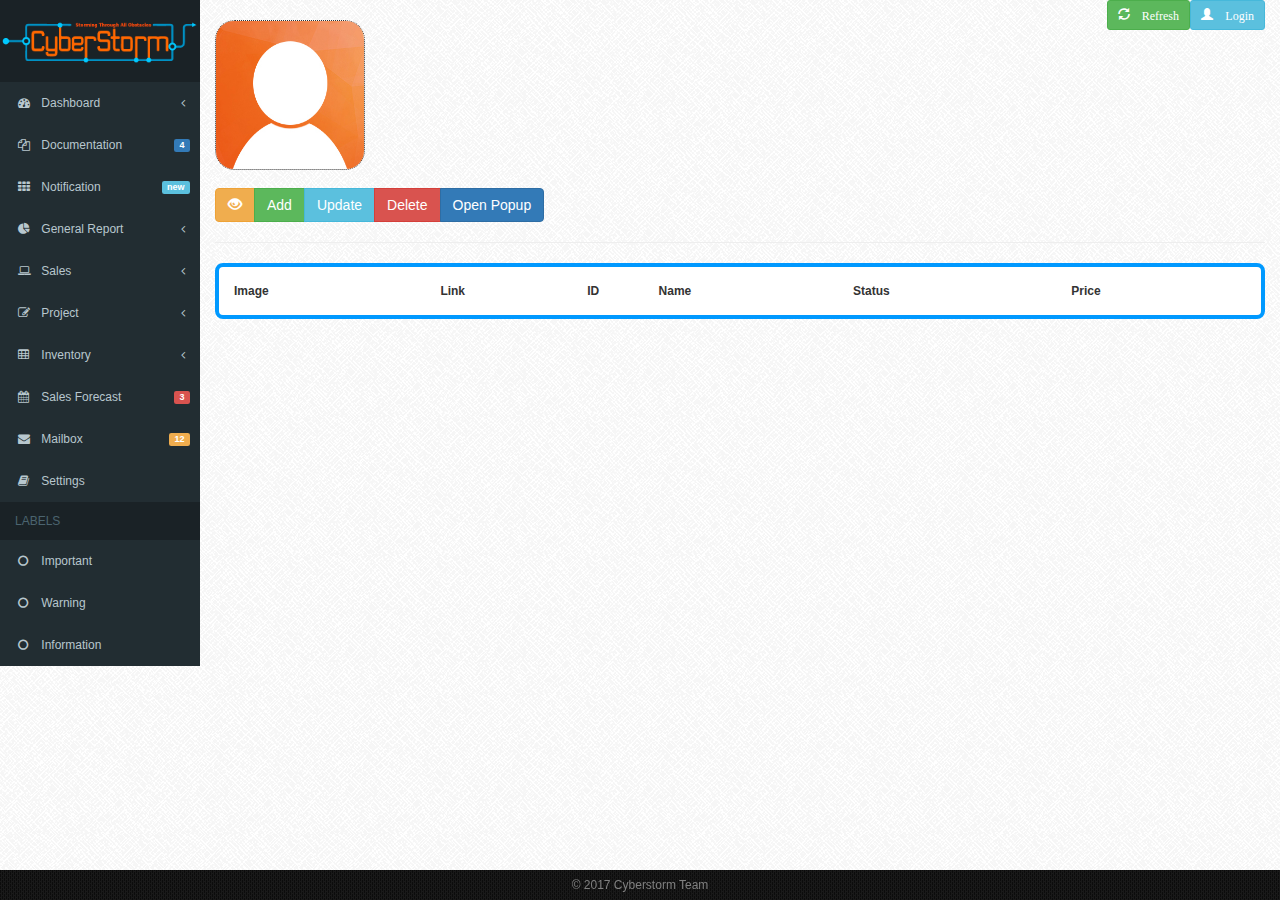
==== index.html @ 32dcd94d "init demo project for cyberstorm team" ====
<!DOCTYPE html>
<html>
<head>
	<meta charset="utf-8" />
	<link rel="icon" type="image/png" href="./favicon.ico">
	<title>VNP ERP - Demo by Hn</title>
	<meta name="keywords" content="" />
	<meta name="description" content="" />
	
	<link rel="stylesheet" href="https://maxcdn.bootstrapcdn.com/bootstrap/3.3.7/css/bootstrap.min.css">
	<link rel="stylesheet" href="https://maxcdn.bootstrapcdn.com/font-awesome/4.6.3/css/font-awesome.min.css">
	<link rel="stylesheet" href="./css/style.css">
	<!--Sidebar menu -->
	<link rel="stylesheet" href="./css/sidebar-menu.css">
	<!--Noty -->
	<link rel="stylesheet" href="./css/noty.css">
	<!--DataTables.net -->
	<link rel="stylesheet" type="text/css" href="https://cdn.datatables.net/1.10.13/css/jquery.dataTables.css">
	<!--Toggle Switch: checkbox On/Off-->
	<link rel="stylesheet" type="text/css" href="./css/tinytools.toggleswitch.min.css">
	<style>
	/* Khung đăng nhập ở góc trên bên phải*/
	#logindiv {
		display: none;
		position:fixed;
		right: 14px;
		top: 30px;
		background-color:#ffc299;
		border-radius: 7px;
		width: 190px;
		height: 160px;
		padding: 10px;
		border-style:solid;
		border-side: 1px;
		border-color: #ff944d;
		box-shadow: 0 4px 8px 0 rgba(0, 0, 0, 0.2), 0 6px 20px 0 rgba(0, 0, 0, 0.19);
	}
	@media screen and (min-width: 768px) {
		.custom-class {
			width: 500px; /* either % (e.g. 60%) or px (400px) */
		}
	}
	.pop {
	}
	
	.subicon{
		color: #ff471a;
	}
	</style>
</head>

<body>

<div class="wrapper">
<!--
	<header class="header">
		<img id="logo" src="./image/logo.png" style="width:220px;padding-top:20px"/>
	</header> .header-->

	<div class="middle">

		<div class="container">
			<!-- Content-->
			<main class="content animation" id="content">
			
				<!-- Upload hình ảnh-->
				<div id="upload"> 
					<img id="preview" src="./image/person-placeholder.jpg"/>
					<input type="file" name="avatarfile" id="avatarfile" onchange="previewImage(this)" accept="image/*"/>
				</div>
				</br>
				<div class="btn-group" role="group" aria-label="Basic example">
				  <button type="button" id="showhide" class="btn btn-warning" data-toggle="tooltip" title="Auto hide menu"data-placement="right"><span class="glyphicon glyphicon-eye-open"></span></button>
				  <button type="button" id="add" class="btn btn-success">Add</button>
				  <button type="button" id="update" class="btn btn-info">Update</button>
				  <button type="button" id="delete" class="btn btn-danger">Delete</button>
				  <button type="button" id="showmodal" class="btn btn-primary" data-toggle="modal" data-target="#myModal">Open Popup</button>
				</div>
				<button type="button" class="btn btn-success btn-sm" id="load" style="position:fixed; right:90px; top:0px;"><span class="glyphicon glyphicon-refresh"> Refresh
				</button>
				<!-- Popup Đăng nhập -->
				<button type="button" class="btn btn-info btn-sm" id="hide" style="position:fixed; right:15px; top:0px;">
				  <span class="glyphicon glyphicon-user"> Login
				</button>	
				<div id="logindiv" >
					<form action="login.php" method="post" id="login-form">
					  Username:<br>
					  <input type="text" name="username" id="username" value="admin" >
					  <br>
					  Password:<br>
					  <input type="password" name="password" id="password" value="1a2b3c" >
					  <br>
					  <span style="color:gray;">Valid account: admin | 12345</span>
					  <br>
					  <button type="submit" class="btn btn-primary btn-sm" style="margin-left:50px;margin-top:5px;">
						  <span class="glyphicon glyphicon-chevron-right"></span> Login
						</button>
					</form> 
				</div>
				
				<!-- Popup dùng Boostrap -->
				<!-- Modal -->
				<div class="modal fade" id="myModal" tabindex="-1" role="dialog" aria-labelledby="exampleModalLabel" aria-hidden="true">
				  <div class="modal-dialog custom-class" role="document">
					<div class="modal-content">
					  <div class="modal-header">
						<h5 class="modal-title" id="exampleModalLabel">Login</h5>
						<button type="button" class="close" data-dismiss="modal" aria-label="Close">
						  <span aria-hidden="true">&times;</span>
						</button>
					  </div>
					  <div class="modal-body">
						<form>
						<div class="form-group row">
						  <div class="col-sm-12">
							<div class="input-group input-group-lg">
							  <span class="input-group-addon" id="sizing-addon1"><span class="glyphicon glyphicon-user"></span></span>
							  <input type="text" class="form-control" placeholder="Username">
							</div>
						  </div>
						</div>
						<div class="form-group row">
						  <div class="col-sm-12">
							<div class="input-group input-group-lg">
							  <span class="input-group-addon" id="sizing-addon1"><span class="glyphicon glyphicon-asterisk"></span></span>
							  <input type="password" class="form-control" id="inputPassword" placeholder="Password">
							</div>
						  </div>
						</div>
						<div class="form-group row">
						  <div class="offset-sm-5 col-sm-12">
							<button type="submit" class="btn btn-primary">Sign in</button>
						  </div>
						</div>
						</form> 
						
					  </div>
					</div>
				  </div>
				</div>
				<hr>
				
				
				<!-- Bảng sản phẩm-->
				<div id="tableholder">
				<table id="producttbl" class="display" cellspacing="0" width="100%" style="background-color:white;">
					<thead>
					<tr>
						<th>Image</th>
						<th>Link</th>
						<th>ID</th>
						<th>Name</th>
						<th>Status</th>
						<th>Price</th>
					</tr>
					</thead>
					<tbody>
					</tbody>
				</table>
				</div>
			</main><!-- .content -->
		</div><!-- .container-->

		<!-- Menu dọc bên trái-->
		<aside class="left-sidebar animation" id="left-sidebar" >
			<ul class="sidebar-menu" >
			  <li class="sidebar-header"><img id="logo" src="./image/logo.png" style="width:200px;margin-left:-15px"/></li>
			  <li>
				<a href="#">
				  <i class="fa fa-dashboard"></i> <span class="pop"> Dashboard</span> <i class="fa fa-angle-left pull-right pop"></i>
				</a>
				<ul class="sidebar-submenu">
				  <li><a href="#"><i class="fa fa-circle-o subicon" data-toggle="tooltip" title="Dashboard V1"data-placement="right"></i> <span class="pop"> Dashboard v1</span></a></li>
				  <li><a href="#"><i class="fa fa-circle-o subicon" data-toggle="tooltip" title="Dashboard v2"data-placement="right"></i> <span class="pop"> Dashboard v2</span></a></li>
				</ul>
			  </li>
			  <li>
				<a href="#">
				  <i class="fa fa-files-o"></i>
				  <span class="pop">Documentation</span>
				  <span class="label label-primary pull-right pop">4</span>
				</a>
				<ul class="sidebar-submenu" style="display: none;">
				  <li><a href="#"><i class="fa fa-circle-o subicon"></i><span class="pop"> My document</a></li>
				  <li><a href="#"><i class="fa fa-circle-o subicon"></i><span class="pop"> New document</a></li>
				  <li><a href="#"><i class="fa fa-circle-o subicon"></i><span class="pop"> Regulation</a></li>
				  <li><a href="#"><i class="fa fa-circle-o subicon"></i><span class="pop"> Trash</a>
				  </li>
				</ul>
			  </li>
			  <li>
				<a href="#">
				  <i class="fa fa-th"></i> <span class="pop">Notification</span>
				  <small class="label pull-right label-info pop">new</small>
				</a>
			  </li>
			  <li>
				<a href="#">
				  <i class="fa fa-pie-chart"></i>
				  <span class="pop">General Report</span>
				  <i class="fa fa-angle-left pull-right pop"></i>
				</a>
				<ul class="sidebar-submenu">
				  <li><a href="#"><i class="fa fa-circle-o subicon"></i><span class="pop"> Sales</a></li>
				  <li><a href="#"><i class="fa fa-circle-o subicon"></i><span class="pop"> Inventory</a></li>
				  <li><a href="#"><i class="fa fa-circle-o subicon"></i><span class="pop"> Human Resource</a></li>
				  <li><a href="#"><i class="fa fa-circle-o subicon"></i><span class="pop"> Financial</a></li>
				</ul>
			  </li>
			  <li>
				<a href="#">
				  <i class="fa fa-laptop"></i>
				  <span class="pop">Sales</span>
				  <i class="fa fa-angle-left pull-right pop"></i>
				</a>
				<ul class="sidebar-submenu">
				  <li><a href="#"><i class="fa fa-circle-o subicon" data-toggle="tooltip" title="Dashboard"data-placement="left"></i><span class="pop"> Dashboard</a></li>
				  <li><a href="#"><i class="fa fa-circle-o subicon" data-toggle="tooltip" title="Sales Orders" data-placement="left"></i><span class="pop"> Sales Orders</a></li>
				  <li><a href="#"><i class="fa fa-circle-o subicon"></i><span class="pop"> Products</a></li>
				  <li><a href="#"><i class="fa fa-circle-o subicon"></i><span class="pop"> Sales Staffs</a></li>
				  <li><a href="#"><i class="fa fa-circle-o subicon"></i><span class="pop"> Customers</a></li>
				  <li><a href="#"><i class="fa fa-circle-o subicon"></i><span class="pop"> Reports</a></li>
				</ul>
			  </li>
			  <li>
				<a href="#">
				  <i class="fa fa-edit"></i> <span class="pop"> Project</span>
				  <i class="fa fa-angle-left pull-right pop"></i>
				</a>
				<ul class="sidebar-submenu">
				  <li><a href="#"><i class="fa fa-circle-o subicon"></i><span class="pop"> Dashboard</a></li>
				  <li><a href="#"><i class="fa fa-circle-o subicon"></i><span class="pop"> Projects</a></li>
				  <li><a href="#"><i class="fa fa-circle-o subicon"></i><span class="pop"> Reports</a></li>
				</ul>
			  </li>
			  <li>
				<a href="#">
				  <i class="fa fa-table"></i> <span class="pop"> Inventory</span>
				  <i class="fa fa-angle-left pull-right pop"></i>
				</a>
				<ul class="sidebar-submenu">
				  <li><a href="#"><i class="fa fa-circle-o subicon"></i><span class="pop"> Dashboard</a></li>
				  <li><a href="#"><i class="fa fa-circle-o subicon"></i><span class="pop"> Good Receipt </a></li>
				  <li><a href="#"><i class="fa fa-circle-o subicon"></i><span class="pop"> Internal Transfers </a></li>
				  <li><a href="#"><i class="fa fa-circle-o subicon"></i><span class="pop"> Delivery Orders </a></li>
				  <li><a href="#"><i class="fa fa-circle-o subicon"></i><span class="pop"> Reports </a></li>
				</ul>
			  </li>
			  <li>
				<a href="#">
				  <i class="fa fa-calendar"></i> <span class="pop"> Sales Forecast</span>
				  <small class="label pull-right label-danger pop">3</small>
				</a>
			  </li>
			  <li>
				<a href="#">
				  <i class="fa fa-envelope"></i> <span class="pop"> Mailbox</span>
				  <small class="label pull-right label-warning pop">12</small>
				</a>
			  </li>
			  <li><a href="#"><i class="fa fa-book"></i> <span class="pop"> Settings</span></a></li>
			  <li class="sidebar-header">LABELS</li>
			  <li><a href="#"><i class="fa fa-circle-o text-red"></i> <span class="pop">Important</span></a></li>
			  <li><a href="#"><i class="fa fa-circle-o text-yellow"></i> <span class="pop">Warning</span></a></li>
			  <li><a href="#"><i class="fa fa-circle-o text-aqua"></i> <span class="pop">Information</span></a></li>
			</ul>
		</aside><!-- .left-sidebar -->

	</div><!-- .middle-->

</div><!-- .wrapper -->

<footer class="footer">
	<div class="element">
	© 2017 Cyberstorm Team
	</div>
</footer> <!--.footer -->

<!------------------------------------------------------------------------------------->
<!-- Latest compiled JavaScript -->
<script src="https://ajax.googleapis.com/ajax/libs/jquery/3.2.0/jquery.min.js"></script>
<script src="https://maxcdn.bootstrapcdn.com/bootstrap/3.3.7/js/bootstrap.min.js"></script>
<script src="https://cdn.datatables.net/1.10.13/js/jquery.dataTables.min.js"></script>
<!-- Sidebar Menu: http://www.jqueryscript.net/menu/Responsive-Admin-Sidebar-Menu-Plugin-With-jQuery-sidebar-nav.html -->
<script src="./js/sidebar-menu.js"></script>
<!-- ToggleSwitch: http://tinytools.codesells.com/ToggleSwitch -->
<script src="./js/tinytools.toggleswitch.min.js"></script>
<!-- Noty: http://ned.im/noty/ -->
<script src="./js/noty.js"></script>
<!------------------------------------------------------------------------------------->

<script>
	var tblProduct;
	var $auto = false;
	
    $.sidebarMenu($('.sidebar-menu'));
	$(document).ready( function () {
		//1. Datatables
		tblProduct = $('#producttbl').DataTable({ 
				"processing": true,
				"serverSide": true,
				"deferRender": true,
				"ajax":{
					url :"product2.php", // json datasource
					type: "post",  // method  , by default get
					error: function(){  // error handling
						$("#producttbl").append('<tbody class="employee-grid-error"><tr><th colspan="5">No data found in the server</th></tr></tbody>');
					},
				},
				"columnDefs": [ {
						"targets": 1,
						"render": function ( data, type, row, meta ) {
							return '<a href="change.php?id='+row[2]+'"><img height="40" width="50" src="image/'+row[1]+'"></a>';
						}
					} , 
					{ 	
						"targets": 4,
						"render": function ( data, type, row, meta ) {
							return row[4]== '1' ? '<input type="checkbox" class="tws" checked pid="'+row[2]+'"/>': '<input type="checkbox" class="tws" pid="'+row[2]+'"/>';
						}
					},
					{ 	//Ẩn cột đường dẫn tới hình
						"targets": 0,
						"visible": false
					}
				],
				"footerCallback": function ( row, data, start, end, display ) {
					setTimeout(function(){ 
						$(".tws").toggleSwitch({
							width:"60px",
							height:"25px",
							onLabel:"|",
							offLabel:"O"
						});
						$(".tws").change(function(){
							//Lấy mã sản phẩm lưu trong checkbox ở thuộc tính pid tự tạo
							var productid = $(this).attr('pid');			
							
							//GỌI AJAX ĐẦY ĐỦ có thông báo lỗi
							$.ajax({
								type: 'GET',
								url: 'product.php',
								data: "pid=" + productid, //Nhiều thông tin hơn: "pid=abc & pname=xyz & pdescription=ght"
								//Trường hợp thành công
								success: function(data, status) {
									//data nhận được từ server là JSON đã ở dạng object, truy cập các thuộc tính qua dấu chấm: data.name
									var message = "";
									var message = "Result from server:</br> "+data;
									console.log(data);	//Ghi log ra màn hình console, nhấn F12 ở trình duyệt Chrome, tab Console để xem
									new Noty({
										text: message,
										theme: 'metroui',
										timeout: 1500,
										layout: 'bottomRight',
										type: 'information',
									}).show();
								},
								//Trường hợp bị lỗi
								error: function(xhr, status, error) {
									alert("Error: "+ xhr.responseText);
									//Nhấn F12 trong Chrome, chọn tab Console để xem lỗi
								}
							});
			
						}); // .end phần 5 Change on/off
					}, 1);
				},
		});
		
		//2. Reload data
		$('#load').click(function(){
			tblProduct.ajax.reload();
		});
		
		//3. Upload Preview
		$('#preview').click(function(){
				$('#avatarfile').click();
		});
		
		//4. Khi nhấn nút sẽ ẩn hiện phần đầu trang
		$("#hide").click(function(){
			$("#logindiv").toggle('fast');
		});
		
		//5. Show hide
		$('#showhide').click(function(){
			$auto = !$auto; 	//Bật tắt chế độ tự động
			showhidemenu();
		});
		//6. Ẩn hiện menu trái tự động
		$("#left-sidebar").hover(function(){
			if($auto)
				showhidemenu();
		}, function(){
			if($auto)
				showhidemenu();
		});
		//7. Nhấn submit form login
		$("#login-form").on( "submit", function( event ) {
			event.preventDefault(); //Không thực hiện submit như mặc định (sẽ khiến load trang)
			
			//Gửi thông tin trong form đến login.php
			//$(this).serialize() nhằm gửi tất cả thông tin có trong form cùng lúc theo định dạng chuẩn
			$.post("login.php", $( this ).serialize() , function(data) {
					//Xử lý kết quả server trả lại client sau khi xử lý
					var message;
					var notytype;

					if (data == true){	//Nếu server trả về true
						message = "Hi "+$("#username").val()+", you have successfully logged in.";
						notytype = 'success';
						$("#logindiv").toggle('slow');	//Ẩn popup login
					}else{				//Nếu server trả về false
						message = "Your username or password is incorrect";
						notytype = 'warning';
					}
					//Hiển thị thông báo
					var n = new Noty({
						text: message,
						theme: 'metroui',
						timeout: 2000,
						layout: 'center',
						type: notytype,
						closeWith: ['button'],
						buttons: [
							Noty.button('OK', 'btn btn-success', function () {
								n.close();	//Đóng thông báo khi nhấn OK
							})
						  ]
					}).show();
					//$("#username").val("");
					//$("#password").val("");
				});
		}); // .end phần 6 Login

	} ); // .end document ready
	
	//Xem hình ảnh ngay ở client khi chọn để upload (xem trước khi upload)
	function previewImage(input) {
		var preview = document.getElementById('preview');
		if (input.files && input.files[0]) {
		  var reader = new FileReader();
		  reader.onload = function (e) {
			preview.setAttribute('src', e.target.result);
		  }
		  reader.readAsDataURL(input.files[0]);
		} else {
		  preview.setAttribute('src', './image/person-placeholder.jpg');
		}
	}
	
	//Hàm ẩn hiện menu cạnh trái
	$showlarge = true;
	function showhidemenu(){
		$(".pop").toggle('fast');
		if($showlarge){
			$("#left-sidebar").removeClass("left-sidebar");
			$("#left-sidebar").addClass("left-sidebar-min");
			$("#content").removeClass("content");
			$("#content").addClass("content-min");
		}else{
			$("#left-sidebar").removeClass("left-sidebar-min");
			$("#left-sidebar").addClass("left-sidebar");
			$("#content").removeClass("content-min");
			$("#content").addClass("content");
		}
		$showlarge = !$showlarge;
	}
  </script>
</body>
</html>
---- css/style.css ----
* {
	margin: 0;
	padding: 0;
}
html {
	height: 100%;
}
article, aside, details, figcaption, figure, footer, header, hgroup, main, nav, section, summary {
	display: block;
}
body {
	font: 12px/18px Arial, sans-serif;
	height: 100%;
	background-image: url('../image/bg4.png');
}
.wrapper {
	min-width: 600px;
	margin: 0;
	min-height: 100%;
	height: auto !important;
	height: 100%;
}


/* Header
-----------------------------------------------------------------------------*/
.header {
	height: 90px;
	background-image: url('../image/bg3.png');
	background-color: black;
	color: gray;
	margin-top: -20px;
}


/* Middle
-----------------------------------------------------------------------------*/
.middle {
	width: 100%;
	padding: 0 0 30px;
	position: relative;
}
.middle:after {
	display: table;
	clear: both;
	content: '';
}
.container {
	width: 100%;
	float: left;
	overflow: hidden;
}
.content {
	padding: 20px 0 0 200px;
}

.content-min {
	padding: 20px 0 0 45px;
}

#tableholder {
	background-color:white; 
	padding:15px; 
	border-radius:8px;
	border-style:solid; 
	border-color: #0099ff; 
	border-width:4px;
}

.animation {
	-webkit-transition: all 0.5s ease;
    -moz-transition: all 0.5s ease;
    -o-transition: all 0.5s ease;
    transition: all 0.5s ease;
}

/* Left Sidebar
-----------------------------------------------------------------------------*/
.left-sidebar {
	float: left;
	width: 200px;
	height: 100%;
    min-height: 100%;
	margin-left: -100%;
	position: relative;
	background: #B5E3FF;
	overflow: hidden;
}

.left-sidebar-min{
	float: left;
	width: 45px;
	height: 100%;
    min-height: 100%;
	margin-left: -100%;
	position: relative;
	background: #B5E3FF;
	overflow: hidden;
}

/* Footer
-----------------------------------------------------------------------------*/
.footer {
	margin: -30px 0 0 0;
	padding: 15px;
	min-width: 600px;
	height: 30px;
	background-image: url('../image/bg2.png');
	background-color: black;
	color: gray;
	position: relative;
	transform-style: preserve-3d;
}

.element {
	margin: 0;
    position: absolute;
    top: 50%;
    left: 50%;
    -ms-transform: translate(-50%, -50%);
    transform: translate(-50%, -50%);
}

/* Upload image
-----------------------------------------------------------------------------*/
#avatarfile {
    display: block;
    visibility: hidden;
    width: 0;
    height: 0;
}

#upload {
	width: 150px;
	height: 150px;
	cursor: pointer;
	border-style: dotted;
	border-width:1px;
	cursor:pointer; 
	border-radius: 20px;
}

#preview {
	width: 148px;
	height: 148px;
	border-radius: 18px;
}
/* Upload image
-----------------------------------------------------------------------------*/
---- css/sidebar-menu.css ----
.animate-menu-push {
  left: 0;
  position: relative;
  transition: all 0.3s ease; }
  .animate-menu-push.animate-menu-push-right {
    left: 200px; }
  .animate-menu-push.animate-menu-push-left {
    left: -200px; }

.animate-menu {
  position: fixed;
  top: 0;
  width: 200px;
  height: 100%;
  transition: all 0.3s ease; }

.animate-menu-left {
  left: -200px; }
  .animate-menu-left.animate-menu-open {
    left: 0; }

.animate-menu-right {
  right: -200px; }
  .animate-menu-right.animate-menu-open {
    right: 0; }

.sidebar-menu {
  list-style: none;
  margin: 0;
  padding: 0;
  background-color: #222d32; }
  .sidebar-menu > li {
    position: relative;
    margin: 0;
    padding: 0; }
    .sidebar-menu > li > a {
      padding: 12px 5px 12px 15px;
      display: block;
      border-left: 3px solid transparent;
      color: #b8c7ce; }
      .sidebar-menu > li > a > .fa {
        width: 20px; }
    .sidebar-menu > li:hover > a, .sidebar-menu > li.active > a {
      color: #fff;
      background: #1e282c;
      border-left-color: #3c8dbc; }
    .sidebar-menu > li .label,
    .sidebar-menu > li .badge {
      margin-top: 3px;
      margin-right: 5px; }
  .sidebar-menu li.sidebar-header {
    padding: 10px 25px 10px 15px;
    font-size: 12px;
    color: #4b646f;
    background: #1a2226; }
  .sidebar-menu li > a > .fa-angle-left {
    width: auto;
    height: auto;
    padding: 0;
    margin-right: 10px;
    margin-top: 3px; }
  .sidebar-menu li.active > a > .fa-angle-left {
    transform: rotate(-90deg); }
  .sidebar-menu li.active > .sidebar-submenu {
    display: block; }
  .sidebar-menu a {
    color: #b8c7ce;
    text-decoration: none; }
  .sidebar-menu .sidebar-submenu {
    display: none;
    list-style: none;
    padding-left: 5px;
    margin: 0 1px;
    background: #2c3b41; }
    .sidebar-menu .sidebar-submenu .sidebar-submenu {
      padding-left: 20px; }
    .sidebar-menu .sidebar-submenu > li > a {
      padding: 5px 5px 5px 15px;
      display: block;
      font-size: 14px;
      color: #8aa4af; }
      .sidebar-menu .sidebar-submenu > li > a > .fa {
        width: 20px; }
      .sidebar-menu .sidebar-submenu > li > a > .fa-angle-left,
      .sidebar-menu .sidebar-submenu > li > a > .fa-angle-down {
        width: auto; }
    .sidebar-menu .sidebar-submenu > li.active > a, .sidebar-menu .sidebar-submenu > li > a:hover {
      color: #fff; }

.sidebar-menu-rtl {
  list-style: none;
  margin: 0;
  padding: 0;
  background-color: #222d32; }
  .sidebar-menu-rtl > li {
    position: relative;
    margin: 0;
    padding: 0; }
    .sidebar-menu-rtl > li > a {
      padding: 12px 15px 12px 5px;
      display: block;
      border-left: 3px solid transparent;
      color: #b8c7ce; }
      .sidebar-menu-rtl > li > a > .fa {
        width: 20px; }
    .sidebar-menu-rtl > li:hover > a, .sidebar-menu-rtl > li.active > a {
      color: #fff;
      background: #1e282c;
      border-left-color: #3c8dbc; }
    .sidebar-menu-rtl > li .label,
    .sidebar-menu-rtl > li .badge {
      margin-top: 3px;
      margin-right: 5px; }
  .sidebar-menu-rtl li.sidebar-header {
    padding: 10px 15px 10px 25px;
    font-size: 12px;
    color: #4b646f;
    background: #1a2226; }
  .sidebar-menu-rtl li > a > .fa-angle-left {
    width: auto;
    height: auto;
    padding: 0;
    margin-right: 10px;
    margin-top: 3px; }
  .sidebar-menu-rtl li.active > a > .fa-angle-left {
    transform: rotate(-90deg); }
  .sidebar-menu-rtl li.active > .sidebar-submenu {
    display: block; }
  .sidebar-menu-rtl a {
    color: #b8c7ce;
    text-decoration: none; }
  .sidebar-menu-rtl .sidebar-submenu {
    display: none;
    list-style: none;
    padding-right: 5px;
    margin: 0 1px;
    background: #2c3b41; }
    .sidebar-menu-rtl .sidebar-submenu .sidebar-submenu {
      padding-right: 20px; }
    .sidebar-menu-rtl .sidebar-submenu > li > a {
      padding: 5px 15px 5px 5px;
      display: block;
      font-size: 14px;
      color: #8aa4af; }
      .sidebar-menu-rtl .sidebar-submenu > li > a > .fa {
        width: 20px; }
      .sidebar-menu-rtl .sidebar-submenu > li > a > .fa-angle-left,
      .sidebar-menu-rtl .sidebar-submenu > li > a > .fa-angle-down {
        width: auto; }
    .sidebar-menu-rtl .sidebar-submenu > li.active > a, .sidebar-menu-rtl .sidebar-submenu > li > a:hover {
      color: #fff; }
---- css/noty.css ----
.noty_layout_mixin, #noty_layout__top, #noty_layout__topLeft, #noty_layout__topCenter, #noty_layout__topRight, #noty_layout__bottom, #noty_layout__bottomLeft, #noty_layout__bottomCenter, #noty_layout__bottomRight, #noty_layout__center, #noty_layout__centerLeft, #noty_layout__centerRight {
  position: fixed;
  margin: 0;
  padding: 0;
  z-index: 9999999;
  -webkit-transform: translateZ(0) scale(1, 1);
          transform: translateZ(0) scale(1, 1);
  -webkit-backface-visibility: hidden;
          backface-visibility: hidden;
  -webkit-font-smoothing: subpixel-antialiased;
  filter: blur(0);
  -webkit-filter: blur(0);
  max-width: 90%; }

#noty_layout__top {
  top: 0;
  left: 5%;
  width: 90%; }

#noty_layout__topLeft {
  top: 20px;
  left: 20px;
  width: 325px; }

#noty_layout__topCenter {
  top: 5%;
  left: 50%;
  width: 325px;
  -webkit-transform: translate(-webkit-calc(-50% - .5px)) translateZ(0) scale(1, 1);
          transform: translate(calc(-50% - .5px)) translateZ(0) scale(1, 1); }

#noty_layout__topRight {
  top: 20px;
  right: 20px;
  width: 325px; }

#noty_layout__bottom {
  bottom: 0;
  left: 5%;
  width: 90%; }

#noty_layout__bottomLeft {
  bottom: 20px;
  left: 20px;
  width: 325px; }

#noty_layout__bottomCenter {
  bottom: 5%;
  left: 50%;
  width: 325px;
  -webkit-transform: translate(-webkit-calc(-50% - .5px)) translateZ(0) scale(1, 1);
          transform: translate(calc(-50% - .5px)) translateZ(0) scale(1, 1); }

#noty_layout__bottomRight {
  bottom: 20px;
  right: 20px;
  width: 325px; }

#noty_layout__center {
  top: 50%;
  left: 50%;
  width: 325px;
  -webkit-transform: translate(-webkit-calc(-50% - .5px), -webkit-calc(-50% - .5px)) translateZ(0) scale(1, 1);
          transform: translate(calc(-50% - .5px), calc(-50% - .5px)) translateZ(0) scale(1, 1); }

#noty_layout__centerLeft {
  top: 50%;
  left: 20px;
  width: 325px;
  -webkit-transform: translate(0, -webkit-calc(-50% - .5px)) translateZ(0) scale(1, 1);
          transform: translate(0, calc(-50% - .5px)) translateZ(0) scale(1, 1); }

#noty_layout__centerRight {
  top: 50%;
  right: 20px;
  width: 325px;
  -webkit-transform: translate(0, -webkit-calc(-50% - .5px)) translateZ(0) scale(1, 1);
          transform: translate(0, calc(-50% - .5px)) translateZ(0) scale(1, 1); }

.noty_progressbar {
  display: none; }

.noty_has_timeout .noty_progressbar {
  display: block;
  position: absolute;
  left: 0;
  bottom: 0;
  height: 3px;
  width: 100%;
  background-color: #646464;
  opacity: 0.2;
  filter: alpha(opacity=10); }

.noty_bar {
  -webkit-backface-visibility: hidden;
  -webkit-transform: translate(0, 0) translateZ(0) scale(1, 1);
  -ms-transform: translate(0, 0) scale(1, 1);
      transform: translate(0, 0) scale(1, 1);
  -webkit-font-smoothing: subpixel-antialiased;
  overflow: hidden; }

.noty_effects_open {
  opacity: 0;
  -webkit-transform: translate(50%);
      -ms-transform: translate(50%);
          transform: translate(50%);
  -webkit-animation: noty_anim_in 0.5s cubic-bezier(0.68, -0.55, 0.265, 1.55);
          animation: noty_anim_in 0.5s cubic-bezier(0.68, -0.55, 0.265, 1.55); }

.noty_effects_close {
  -webkit-animation: noty_anim_out 0.5s cubic-bezier(0.68, -0.55, 0.265, 1.55);
          animation: noty_anim_out 0.5s cubic-bezier(0.68, -0.55, 0.265, 1.55); }

.noty_fix_effects_height {
  -webkit-animation: noty_anim_height 75ms ease-out;
          animation: noty_anim_height 75ms ease-out; }

.noty_close_with_click {
  cursor: pointer; }

.noty_close_button {
  position: absolute;
  top: 2px;
  right: 2px;
  font-weight: bold;
  width: 20px;
  height: 20px;
  text-align: center;
  line-height: 20px;
  background-color: rgba(0, 0, 0, 0.05);
  border-radius: 2px;
  cursor: pointer;
  -webkit-transition: all .2s ease-out;
  transition: all .2s ease-out; }

.noty_close_button:hover {
  background-color: rgba(0, 0, 0, 0.1); }

@-webkit-keyframes noty_anim_in {
  100% {
    -webkit-transform: translate(0);
            transform: translate(0);
    opacity: 1; } }

@keyframes noty_anim_in {
  100% {
    -webkit-transform: translate(0);
            transform: translate(0);
    opacity: 1; } }

@-webkit-keyframes noty_anim_out {
  100% {
    -webkit-transform: translate(50%);
            transform: translate(50%);
    opacity: 0; } }

@keyframes noty_anim_out {
  100% {
    -webkit-transform: translate(50%);
            transform: translate(50%);
    opacity: 0; } }

@-webkit-keyframes noty_anim_height {
  100% {
    height: 0; } }

@keyframes noty_anim_height {
  100% {
    height: 0; } }

.noty_theme__relax.noty_bar {
  margin: 4px 0;
  overflow: hidden;
  border-radius: 2px;
  position: relative; }
  .noty_theme__relax.noty_bar .noty_body {
    padding: 10px; }
  .noty_theme__relax.noty_bar .noty_buttons {
    border-top: 1px solid #e7e7e7;
    padding: 5px 10px; }

.noty_theme__relax.noty_type__alert,
.noty_theme__relax.noty_type__notification {
  background-color: #fff;
  border: 1px solid #dedede;
  color: #444; }

.noty_theme__relax.noty_type__warning {
  background-color: #FFEAA8;
  border: 1px solid #FFC237;
  color: #826200; }
  .noty_theme__relax.noty_type__warning .noty_buttons {
    border-color: #dfaa30; }

.noty_theme__relax.noty_type__error {
  background-color: #FF8181;
  border: 1px solid #e25353;
  color: #FFF; }
  .noty_theme__relax.noty_type__error .noty_buttons {
    border-color: darkred; }

.noty_theme__relax.noty_type__info,
.noty_theme__relax.noty_type__information {
  background-color: #78C5E7;
  border: 1px solid #3badd6;
  color: #FFF; }
  .noty_theme__relax.noty_type__info .noty_buttons,
  .noty_theme__relax.noty_type__information .noty_buttons {
    border-color: #0B90C4; }

.noty_theme__relax.noty_type__success {
  background-color: #BCF5BC;
  border: 1px solid #7cdd77;
  color: darkgreen; }
  .noty_theme__relax.noty_type__success .noty_buttons {
    border-color: #50C24E; }

.noty_theme__metroui.noty_bar {
  margin: 4px 0;
  overflow: hidden;
  position: relative;
  box-shadow: rgba(0, 0, 0, 0.298039) 0 0 5px 0; }
  .noty_theme__metroui.noty_bar .noty_progressbar {
    position: absolute;
    left: 0;
    bottom: 0;
    height: 3px;
    width: 100%;
    background-color: #000;
    opacity: 0.2;
    filter: alpha(opacity=20); }
  .noty_theme__metroui.noty_bar .noty_body {
    padding: 1.25em;
    font-size: 14px; }
  .noty_theme__metroui.noty_bar .noty_buttons {
    padding: 0 10px .5em 10px; }

.noty_theme__metroui.noty_type__alert,
.noty_theme__metroui.noty_type__notification {
  background-color: #fff;
  color: #1d1d1d; }

.noty_theme__metroui.noty_type__warning {
  background-color: #FA6800;
  color: #fff; }

.noty_theme__metroui.noty_type__error {
  background-color: #CE352C;
  color: #FFF; }

.noty_theme__metroui.noty_type__info,
.noty_theme__metroui.noty_type__information {
  background-color: #1BA1E2;
  color: #FFF; }

.noty_theme__metroui.noty_type__success {
  background-color: #60A917;
  color: #fff; }

.noty_theme__mint.noty_bar {
  margin: 4px 0;
  overflow: hidden;
  border-radius: 2px;
  position: relative; }
  .noty_theme__mint.noty_bar .noty_body {
    padding: 10px;
    font-size: 14px; }
  .noty_theme__mint.noty_bar .noty_buttons {
    padding: 10px; }

.noty_theme__mint.noty_type__alert,
.noty_theme__mint.noty_type__notification {
  background-color: #fff;
  border-bottom: 1px solid #D1D1D1;
  color: #2F2F2F; }

.noty_theme__mint.noty_type__warning {
  background-color: #FFAE42;
  border-bottom: 1px solid #E89F3C;
  color: #fff; }

.noty_theme__mint.noty_type__error {
  background-color: #DE636F;
  border-bottom: 1px solid #CA5A65;
  color: #fff; }

.noty_theme__mint.noty_type__info,
.noty_theme__mint.noty_type__information {
  background-color: #7F7EFF;
  border-bottom: 1px solid #7473E8;
  color: #fff; }

.noty_theme__mint.noty_type__success {
  background-color: #AFC765;
  border-bottom: 1px solid #A0B55C;
  color: #fff; }

.noty_theme__sunset.noty_bar {
  margin: 4px 0;
  overflow: hidden;
  border-radius: 2px;
  position: relative; }
  .noty_theme__sunset.noty_bar .noty_body {
    padding: 10px;
    font-size: 14px;
    text-shadow: 1px 1px 1px rgba(0, 0, 0, 0.1); }
  .noty_theme__sunset.noty_bar .noty_buttons {
    padding: 10px; }

.noty_theme__sunset.noty_type__alert,
.noty_theme__sunset.noty_type__notification {
  background-color: #073B4C;
  color: #fff; }
  .noty_theme__sunset.noty_type__alert .noty_progressbar,
  .noty_theme__sunset.noty_type__notification .noty_progressbar {
    background-color: #fff; }

.noty_theme__sunset.noty_type__warning {
  background-color: #FFD166;
  color: #fff; }

.noty_theme__sunset.noty_type__error {
  background-color: #EF476F;
  color: #fff; }
  .noty_theme__sunset.noty_type__error .noty_progressbar {
    opacity: .4; }

.noty_theme__sunset.noty_type__info,
.noty_theme__sunset.noty_type__information {
  background-color: #118AB2;
  color: #fff; }
  .noty_theme__sunset.noty_type__info .noty_progressbar,
  .noty_theme__sunset.noty_type__information .noty_progressbar {
    opacity: .6; }

.noty_theme__sunset.noty_type__success {
  background-color: #06D6A0;
  color: #fff; }

.noty_theme__bootstrap-v3.noty_bar {
  margin: 4px 0;
  overflow: hidden;
  position: relative;
  border: 1px solid transparent;
  border-radius: 4px; }
  .noty_theme__bootstrap-v3.noty_bar .noty_body {
    padding: 15px; }
  .noty_theme__bootstrap-v3.noty_bar .noty_buttons {
    padding: 10px; }
  .noty_theme__bootstrap-v3.noty_bar .noty_close_button {
    font-size: 21px;
    font-weight: 700;
    line-height: 1;
    color: #000;
    text-shadow: 0 1px 0 #fff;
    filter: alpha(opacity=20);
    opacity: .2;
    background: transparent; }
  .noty_theme__bootstrap-v3.noty_bar .noty_close_button:hover {
    background: transparent;
    text-decoration: none;
    cursor: pointer;
    filter: alpha(opacity=50);
    opacity: .5; }

.noty_theme__bootstrap-v3.noty_type__alert,
.noty_theme__bootstrap-v3.noty_type__notification {
  background-color: #fff;
  color: inherit; }

.noty_theme__bootstrap-v3.noty_type__warning {
  background-color: #fcf8e3;
  color: #8a6d3b;
  border-color: #faebcc; }

.noty_theme__bootstrap-v3.noty_type__error {
  background-color: #f2dede;
  color: #a94442;
  border-color: #ebccd1; }

.noty_theme__bootstrap-v3.noty_type__info,
.noty_theme__bootstrap-v3.noty_type__information {
  background-color: #d9edf7;
  color: #31708f;
  border-color: #bce8f1; }

.noty_theme__bootstrap-v3.noty_type__success {
  background-color: #dff0d8;
  color: #3c763d;
  border-color: #d6e9c6; }

.noty_theme__bootstrap-v4.noty_bar {
  margin: 4px 0;
  overflow: hidden;
  position: relative;
  border: 1px solid transparent;
  border-radius: .25rem; }
  .noty_theme__bootstrap-v4.noty_bar .noty_body {
    padding: .75rem 1.25rem; }
  .noty_theme__bootstrap-v4.noty_bar .noty_buttons {
    padding: 10px; }
  .noty_theme__bootstrap-v4.noty_bar .noty_close_button {
    font-size: 1.5rem;
    font-weight: 700;
    line-height: 1;
    color: #000;
    text-shadow: 0 1px 0 #fff;
    filter: alpha(opacity=20);
    opacity: .5;
    background: transparent; }
  .noty_theme__bootstrap-v4.noty_bar .noty_close_button:hover {
    background: transparent;
    text-decoration: none;
    cursor: pointer;
    filter: alpha(opacity=50);
    opacity: .75; }

.noty_theme__bootstrap-v4.noty_type__alert,
.noty_theme__bootstrap-v4.noty_type__notification {
  background-color: #fff;
  color: inherit; }

.noty_theme__bootstrap-v4.noty_type__warning {
  background-color: #fcf8e3;
  color: #8a6d3b;
  border-color: #faebcc; }

.noty_theme__bootstrap-v4.noty_type__error {
  background-color: #f2dede;
  color: #a94442;
  border-color: #ebccd1; }

.noty_theme__bootstrap-v4.noty_type__info,
.noty_theme__bootstrap-v4.noty_type__information {
  background-color: #d9edf7;
  color: #31708f;
  border-color: #bce8f1; }

.noty_theme__bootstrap-v4.noty_type__success {
  background-color: #dff0d8;
  color: #3c763d;
  border-color: #d6e9c6; }

.noty_theme__semanticui.noty_bar {
  margin: 4px 0;
  overflow: hidden;
  position: relative;
  border: 1px solid transparent;
  font-size: 1em;
  border-radius: .28571429rem;
  box-shadow: 0 0 0 1px rgba(34, 36, 38, 0.22) inset, 0 0 0 0 transparent; }
  .noty_theme__semanticui.noty_bar .noty_body {
    padding: 1em 1.5em;
    line-height: 1.4285em; }
  .noty_theme__semanticui.noty_bar .noty_buttons {
    padding: 10px; }

.noty_theme__semanticui.noty_type__alert,
.noty_theme__semanticui.noty_type__notification {
  background-color: #f8f8f9;
  color: rgba(0, 0, 0, 0.87); }

.noty_theme__semanticui.noty_type__warning {
  background-color: #fffaf3;
  color: #573a08;
  box-shadow: 0 0 0 1px #c9ba9b inset, 0 0 0 0 transparent; }

.noty_theme__semanticui.noty_type__error {
  background-color: #fff6f6;
  color: #9f3a38;
  box-shadow: 0 0 0 1px #e0b4b4 inset, 0 0 0 0 transparent; }

.noty_theme__semanticui.noty_type__info,
.noty_theme__semanticui.noty_type__information {
  background-color: #f8ffff;
  color: #276f86;
  box-shadow: 0 0 0 1px #a9d5de inset, 0 0 0 0 transparent; }

.noty_theme__semanticui.noty_type__success {
  background-color: #fcfff5;
  color: #2c662d;
  box-shadow: 0 0 0 1px #a3c293 inset, 0 0 0 0 transparent; }

/*# sourceMappingURL=noty.css.map*/
---- css/tinytools.toggleswitch.min.css ----
﻿.TinyTools.ToggleSwitch{display:inline-block;font-size:11px;font-weight:bold;border:1px solid #888;border-radius:3px;overflow:hidden;color:#eee;position:relative;-moz-box-sizing:border-box;-webkit-box-sizing:border-box;box-sizing:border-box;cursor:pointer}.TinyTools.ToggleSwitch .NubWrapper{height:100%;width:100%;position:absolute;left:0;top:0;-moz-transition:opacity 1s;-o-transition:opacity 1s;-webkit-transition:opacity 1s;transition:opacity 1s}.TinyTools.ToggleSwitch .NubWrapper.Disabled{opacity:.5}.TinyTools.ToggleSwitch .NubWrapper>*{-moz-transition:left .5s ease-in-out,right .5s ease-in-out;-o-transition:left .5s ease-in-out,right .5s ease-in-out;-webkit-transition:left .5s ease-in-out,right .5s ease-in-out;transition:left .5s ease-in-out,right .5s ease-in-out}.TinyTools.ToggleSwitch .NubWrapper .OnSide,.TinyTools.ToggleSwitch .NubWrapper .OffSide,.TinyTools.ToggleSwitch .NubWrapper .Nub{display:table;vertical-align:middle;width:50%;height:100%;text-align:center;position:absolute;top:0}.TinyTools.ToggleSwitch .NubWrapper .OnSide{right:-50%;background:#590032;background:-moz-linear-gradient(top,#590032 0%,#980061 100%);background:-webkit-gradient(linear,left top,left bottom,color-stop(0%,#590032),color-stop(100%,#980061));background:-webkit-linear-gradient(top,#590032 0%,#980061 100%);background:-o-linear-gradient(top,#590032 0%,#980061 100%);background:-ms-linear-gradient(top,#590032 0%,#980061 100%);background:linear-gradient(to bottom,#590032 0%,#980061 100%)}.TinyTools.ToggleSwitch .NubWrapper .OffSide{left:0;background:#666;background:-moz-linear-gradient(top,#666 0%,#999 100%);background:-webkit-gradient(linear,left top,left bottom,color-stop(0%,#666),color-stop(100%,#999));background:-webkit-linear-gradient(top,#666 0%,#999 100%);background:-o-linear-gradient(top,#666 0%,#999 100%);background:-ms-linear-gradient(top,#666 0%,#999 100%);background:linear-gradient(to bottom,#666 0%,#999 100%)}.TinyTools.ToggleSwitch .NubWrapper .OnSide span,.TinyTools.ToggleSwitch .NubWrapper .OffSide span{display:table-cell;vertical-align:middle}.TinyTools.ToggleSwitch .NubWrapper .Nub{left:50%;background:#eee;background:-moz-linear-gradient(top,#fff 0%,#eee 100%);background:-webkit-gradient(linear,left top,left bottom,color-stop(0%,#fff),color-stop(100%,#eee));background:-webkit-linear-gradient(top,#fff 0%,#eee 100%);background:-o-linear-gradient(top,#fff 0%,#eee 100%);background:-ms-linear-gradient(top,#fff 0%,#eee 100%);background:linear-gradient(to bottom,#fff 0%,#eee 100%)}.TinyTools.ToggleSwitch .NubWrapper.Checked .OnSide{right:0}.TinyTools.ToggleSwitch .NubWrapper.Checked .OffSide{left:-50%}.TinyTools.ToggleSwitch .NubWrapper.Checked .Nub{left:0}
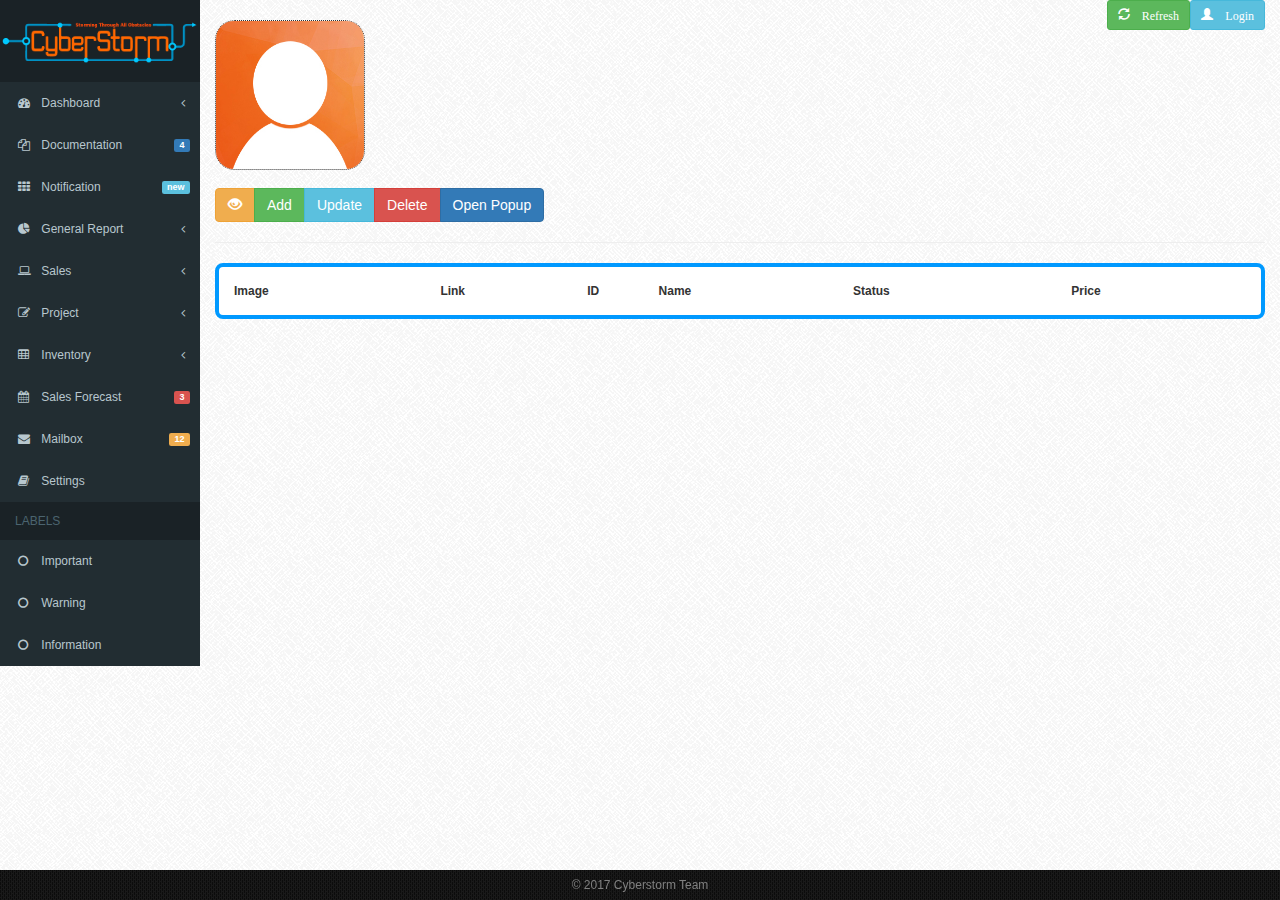
==== commit e7037617: "rename php files" ====
--- a/index.html
+++ b/index.html
@@ -301,7 +301,7 @@
 				"serverSide": true,
 				"deferRender": true,
 				"ajax":{
-					url :"product2.php", // json datasource
+					url :"productlist.php", // json datasource
 					type: "post",  // method  , by default get
 					error: function(){  // error handling
 						$("#producttbl").append('<tbody class="employee-grid-error"><tr><th colspan="5">No data found in the server</th></tr></tbody>');
@@ -345,7 +345,7 @@
 								success: function(data, status) {
 									//data nhận được từ server là JSON đã ở dạng object, truy cập các thuộc tính qua dấu chấm: data.name
 									var message = "";
-									var message = "Result from server:</br> "+data;
+									var message = "Result from server:</br> ID: "+data.pid+"</br>Name: "+data.name;
 									console.log(data);	//Ghi log ra màn hình console, nhấn F12 ở trình duyệt Chrome, tab Console để xem
 									new Noty({
 										text: message,
